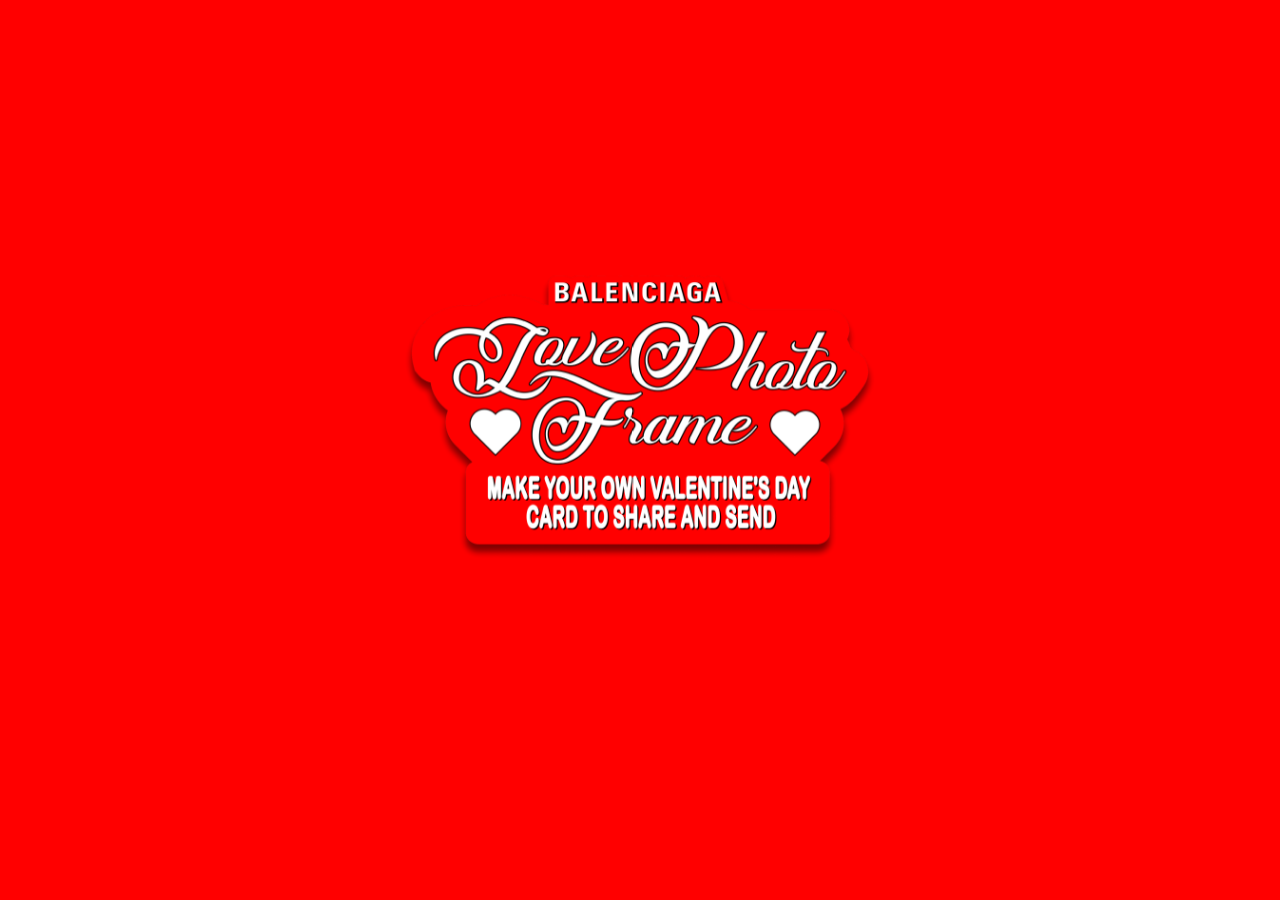
==== index.htm @ ee4648fb "new & more" ====
﻿<!DOCTYPE html><html><head><meta charset="utf-8"><meta http-equiv="x-ua-compatible" content="ie=edge"><meta name="viewport" content="width=device-width, initial-scale=1, shrink-to-fit=no"><meta name="generator" content="Gatsby 2.27.5"><style data-styled="" data-styled-version="5.2.1">@font-face{font-family:"Univers";font-display:"swap";font-weight:"400";src:url("static/fonts/Univers/Univers.woff2") format("woff2"), url("static/fonts/Univers/Univers.woff") format("woff");}/*!sc*/
@font-face{font-family:"UniversCondensed";font-display:"swap";font-weight:"400";src:url("static/fonts/UniversCondensed/UniversCondensed.woff2") format("woff2"), url("static/fonts/UniversCondensed/UniversCondensed.woff") format("woff");}/*!sc*/
@font-face{font-family:"UniversBold";font-display:"swap";font-weight:"400";src:url("static/fonts/UniversBold/UniversBold.woff2") format("woff2"), url("static/fonts/UniversBold/UniversBold.woff") format("woff");}/*!sc*/
@font-face{font-family:"UniversLTProRoman";font-display:"swap";font-weight:"400";src:url("static/fonts/UniversLTProRoman/UniversLTProRoman.woff2") format("woff2"), url("static/fonts/UniversLTProRoman/UniversLTProRoman.woff") format("woff");}/*!sc*/
*{box-sizing:border-box;}/*!sc*/
*:before,*:after{box-sizing:border-box;}/*!sc*/
html{font-size:62.5%;}/*!sc*/
body{padding:0;margin:0;-moz-osx-font-smoothing:grayscale;-webkit-font-smoothing:antialiased;}/*!sc*/
p{margin:0;padding:0;}/*!sc*/
a{-webkit-text-decoration:none;text-decoration:none;cursor:pointer;}/*!sc*/
a:hover{-webkit-text-decoration:none;text-decoration:none;}/*!sc*/
img{max-width:100%;height:auto;vertical-align:middle;}/*!sc*/
button{padding:0;border:0;}/*!sc*/
input:focus:not([keyboard-focus]),select:focus:not([keyboard-focus]),textarea:focus:not([keyboard-focus]),button:focus:not([keyboard-focus]){outline-width:0;}/*!sc*/
input::-ms-clear{display:none;}/*!sc*/
data-styled.g1[id="sc-global-kGVJBr1"]{content:"sc-global-kGVJBr1,"}/*!sc*/
.fjFDlm{font-size:1.5rem;background-color:#FFF;color:#000;padding:10px 15px;cursor:pointer;}/*!sc*/
data-styled.g12[id="styled__ActionButton-i25xzx-0"]{content:"fjFDlm,"}/*!sc*/
.fCMjf{width:100%;height:100%;position:absolute;top:0;background-color:red;background-image:url(static/images/mainBackground/background.png);background-repeat:repeat;left:0;z-index:0;background-size:50%;}/*!sc*/
@media (min-width:768px){.fCMjf{background-size:350px;}}/*!sc*/
data-styled.g16[id="styled__BackgroundWrapper-sc-1a6vqpx-0"]{content:"fCMjf,"}/*!sc*/
.bRVaAw{width:100%;height:100%;position:absolute;top:0;background-repeat:repeat;background-size:50%;background-position:50% 0;left:0;z-index:0;-webkit-animation:cOvzKX 8s linear infinite;animation:cOvzKX 8s linear infinite;}/*!sc*/
@media (min-width:768px){.bRVaAw{-webkit-animation:cMVqYJ 8s linear infinite;animation:cMVqYJ 8s linear infinite;background-size:350px;}}/*!sc*/
data-styled.g17[id="styled__GifWrapper-sc-1a6vqpx-1"]{content:"bRVaAw,"}/*!sc*/
.gYrjla{background-image:url(static/images/mainBackground/bow.gif);-webkit-animation:none;animation:none;}/*!sc*/
data-styled.g18[id="styled__GifWrapper1-sc-1a6vqpx-2"]{content:"gYrjla,"}/*!sc*/
.WfqPA{background-image:url(static/images/mainBackground/sparkles.gif);}/*!sc*/
data-styled.g19[id="styled__GifWrapper2-sc-1a6vqpx-3"]{content:"WfqPA,"}/*!sc*/
.TAtXK{background-image:url(static/images/mainBackground/hearts.gif);}/*!sc*/
data-styled.g20[id="styled__GifWrapper3-sc-1a6vqpx-4"]{content:"TAtXK,"}/*!sc*/
.ekBmhs{display:inline-block;vertical-align:middle;}/*!sc*/
data-styled.g21[id="Checkbox__CheckboxContainer-sc-1llawff-0"]{content:"ekBmhs,"}/*!sc*/
.eUBAtQ{fill:none;stroke:white;stroke-width:2px;}/*!sc*/
data-styled.g22[id="Checkbox__CheckIcon-sc-1llawff-1"]{content:"eUBAtQ,"}/*!sc*/
.dSDftf{border:0;-webkit-clip:rect(0 0 0 0);clip:rect(0 0 0 0);-webkit-clip-path:inset(50%);clip-path:inset(50%);height:1px;margin:-1px;overflow:hidden;padding:0;position:absolute;white-space:nowrap;width:1px;}/*!sc*/
data-styled.g23[id="Checkbox__HiddenCheckbox-sc-1llawff-2"]{content:"dSDftf,"}/*!sc*/
.irioLC{display:inline-block;width:24px;height:24px;background-color:white;border-width:1px;border-style:solid;border-color:white;-webkit-transition:all 150ms;transition:all 150ms;}/*!sc*/
.irioLC .Checkbox__CheckIcon-sc-1llawff-1{visibility:hidden;stroke:black;}/*!sc*/
data-styled.g24[id="Checkbox__StyledCheckbox-sc-1llawff-3"]{content:"irioLC,"}/*!sc*/
.bDHdDc{display:-webkit-box;display:-webkit-flex;display:-ms-flexbox;display:flex;-webkit-flex-direction:column;-ms-flex-direction:column;flex-direction:column;-webkit-align-items:center;-webkit-box-align:center;-ms-flex-align:center;align-items:center;-webkit-box-pack:center;-webkit-justify-content:center;-ms-flex-pack:center;justify-content:center;background-color:#FFF;width:100vw;height:100vh;height:calc(var(--vh,1vh) * 100);position:relative;}/*!sc*/
data-styled.g25[id="styled__HomeTemplate-sc-1cqcc1v-0"]{content:"bDHdDc,"}/*!sc*/
.ixeius{opacity:0;z-index:3;width:95%;-webkit-transform:translateY(40px);-ms-transform:translateY(40px);transform:translateY(40px);max-width:400px;margin-bottom:15px;}/*!sc*/
@media (min-width:768px){.ixeius{max-width:500px;margin-bottom:20px;}}/*!sc*/
data-styled.g27[id="styled__PopupImg-sc-1cqcc1v-2"]{content:"ixeius,"}/*!sc*/
.fFWXBq{position:relative;box-shadow:0 0 8px rgba(0,0,0,0.5);border-radius:6px;font-family:"UniversBold",sans-serif;font-weight:400;font-style:normal;font-size:18px;padding:14px 23px;width:200px;margin:0 auto;}/*!sc*/
data-styled.g28[id="styled__StartButton-sc-1cqcc1v-3"]{content:"fFWXBq,"}/*!sc*/
.jDCoSO{position:absolute;width:100%;bottom:30px;left:50%;-webkit-transform:translateX(-50%);-ms-transform:translateX(-50%);transform:translateX(-50%);padding:0 20px;display:-webkit-box;display:-webkit-flex;display:-ms-flexbox;display:flex;-webkit-align-items:center;-webkit-box-align:center;-ms-flex-align:center;align-items:center;-webkit-box-pack:center;-webkit-justify-content:center;-ms-flex-pack:center;justify-content:center;cursor:pointer;}/*!sc*/
.jDCoSO p{margin-left:10px;color:white;font-family:"UniversLTProRoman",sans-serif;font-weight:400;font-style:normal;font-size:13px;line-height:16px;text-shadow:0 0 4px rgba(0,0,0,0.5);}/*!sc*/
.jDCoSO p a{color:inherit;-webkit-text-decoration:underline;text-decoration:underline;}/*!sc*/
data-styled.g29[id="styled__Disclaimer-sc-1cqcc1v-4"]{content:"jDCoSO,"}/*!sc*/
.cvEIqL{position:absolute;left:0;bottom:0;height:100px;width:100%;background:linear-gradient(180deg,transparent 0%,rgba(0,0,0,0.5) 100%);}/*!sc*/
data-styled.g30[id="styled__BottomGradient-sc-1cqcc1v-5"]{content:"cvEIqL,"}/*!sc*/
.beRrUT{z-index:2;position:absolute;top:0;left:0;width:100%;height:100%;background-color:red;pointer-events:none;-webkit-transform-origin:center bottom;-ms-transform-origin:center bottom;transform-origin:center bottom;}/*!sc*/
data-styled.g31[id="styled__Overlay-sc-1cqcc1v-6"]{content:"beRrUT,"}/*!sc*/
.uzgIe{position:absolute;top:0;left:0;height:100%;width:100%;background-color:white;opacity:0;z-index:200;pointer-events:none;}/*!sc*/
data-styled.g68[id="styled__Flash-sc-1e3jqid-0"]{content:"uzgIe,"}/*!sc*/
.itmqwj{position:absolute;top:0;left:0;height:100%;width:100%;background-color:white;pointer-events:none;z-index:200;-webkit-transform:scaleX(0);-ms-transform:scaleX(0);transform:scaleX(0);-webkit-transform-origin:right center;-ms-transform-origin:right center;transform-origin:right center;}/*!sc*/
data-styled.g69[id="styled__PageTransition-sc-1e3jqid-1"]{content:"itmqwj,"}/*!sc*/
@-webkit-keyframes cOvzKX{from{background-position-y:0;}to{background-position-y:-50vw;}}/*!sc*/
@keyframes cOvzKX{from{background-position-y:0;}to{background-position-y:-50vw;}}/*!sc*/
data-styled.g70[id="sc-keyframes-cOvzKX"]{content:"cOvzKX,"}/*!sc*/
@-webkit-keyframes cMVqYJ{from{background-position-y:0;}to{background-position-y:-350px;}}/*!sc*/
@keyframes cMVqYJ{from{background-position-y:0;}to{background-position-y:-350px;}}/*!sc*/
data-styled.g71[id="sc-keyframes-cMVqYJ"]{content:"cMVqYJ,"}/*!sc*/
</style><link rel="icon" href="favicon-32x32.png?v=99e7119dbb4929359d0878a617bb1190" type="image/png"><link rel="manifest" href="manifest.webmanifest" crossorigin="use-credentials"><meta name="theme-color" content="#0F2127"><link rel="apple-touch-icon" sizes="48x48" href="icons/icon-48x48.png?v=99e7119dbb4929359d0878a617bb1190"><link rel="apple-touch-icon" sizes="72x72" href="icons/icon-72x72.png?v=99e7119dbb4929359d0878a617bb1190"><link rel="apple-touch-icon" sizes="96x96" href="icons/icon-96x96.png?v=99e7119dbb4929359d0878a617bb1190"><link rel="apple-touch-icon" sizes="144x144" href="icons/icon-144x144.png?v=99e7119dbb4929359d0878a617bb1190"><link rel="apple-touch-icon" sizes="192x192" href="icons/icon-192x192.png?v=99e7119dbb4929359d0878a617bb1190"><link rel="apple-touch-icon" sizes="256x256" href="icons/icon-256x256.png?v=99e7119dbb4929359d0878a617bb1190"><link rel="apple-touch-icon" sizes="384x384" href="icons/icon-384x384.png?v=99e7119dbb4929359d0878a617bb1190"><link rel="apple-touch-icon" sizes="512x512" href="icons/icon-512x512.png?v=99e7119dbb4929359d0878a617bb1190"><link rel="sitemap" type="application/xml" href="sitemap.xml"><title data-react-helmet="true">Make your own Balenciaga Valentine</title><meta data-react-helmet="true" http-equiv="X-UA-Compatible" content="IE=edge"><meta data-react-helmet="true" name="viewport" content="initial-scale=1.0, width=device-width"><meta data-react-helmet="true" name="mobile-web-app-capable" content="yes"><meta data-react-helmet="true" name="apple-mobile-web-app-capable" content="yes"><meta data-react-helmet="true" name="apple-mobile-web-app-status-bar-style" content="default"><meta data-react-helmet="true" property="og:title" content="Make your own Balenciaga Valentine"><meta data-react-helmet="true" name="description" content=""><meta data-react-helmet="true" property="og:description" content=""><meta data-react-helmet="true" property="og:type" content="website"><meta data-react-helmet="true" property="og:url" content=""><meta data-react-helmet="true" name="twitter:title" content="Make your own Balenciaga Valentine"><meta data-react-helmet="true" name="twitter:description" content=""><meta data-react-helmet="true" name="twitter:card" content="summary_large_image"><script>(function(w,d,s,l,i){w[l]=w[l]||[];w[l].push({'gtm.start': new Date().getTime(),event:'gtm.js'});var f=d.getElementsByTagName(s)[0], j=d.createElement(s),dl=l!='dataLayer'?'&l='+l:'';j.async=true;j.src= 'https://www.googletagmanager.com/gtm.js?id='+i+dl+'';f.parentNode.insertBefore(j,f); })(window,document,'script','dataLayer', 'GTM-N643N6R');</script><link as="script" rel="preload" href="webpack-runtime-6fe4fdb91395f7937a83.js"><link as="script" rel="preload" href="framework-61416065c0fba8268899.js"><link as="script" rel="preload" href="dc6a8720040df98778fe970bf6c000a41750d3ae-c08279a37b46f21df278.js"><link as="script" rel="preload" href="app-a0da0772267a38abac2a.js"><link as="script" rel="preload" href="a1b77c74-5f22284784b37bb671d6.js"><link as="script" rel="preload" href="commons-451f110edd7cfeb7687f.js"><link as="script" rel="preload" href="component---src-containers-root-index-tsx-fb5fe07290340158cf82.js"><link as="fetch" rel="preload" href="page-data/index/page-data.json" crossorigin="anonymous"><link as="fetch" rel="preload" href="page-data/sq/d/2126995224.json" crossorigin="anonymous"><link as="fetch" rel="preload" href="page-data/app-data.json" crossorigin="anonymous">
  <script>(window.BOOMR_mq=window.BOOMR_mq||[]).push(["addVar",{"rua.upush":"false","rua.cpush":"false","rua.upre":"false","rua.cpre":"false","rua.uprl":"false","rua.cprl":"false","rua.cprf":"false","rua.trans":"","rua.cook":"false","rua.ims":"false","rua.ufprl":"false","rua.cfprl":"false","rua.isuxp":"","rua.texp":""}]);</script>
                          <script>!function(a){var e="https://s.go-mpulse.net/boomerang/",t="addEventListener";if("False"=="True")a.BOOMR_config=a.BOOMR_config||{},a.BOOMR_config.PageParams=a.BOOMR_config.PageParams||{},a.BOOMR_config.PageParams.pci=!0,e="https://s2.go-mpulse.net/boomerang/";if(window.BOOMR_API_key="V9G6T-2UHHX-KQV6A-BXPD6-4AWCM",function(){function n(e){a.BOOMR_onload=e&&e.timeStamp||(new Date).getTime()}if(!a.BOOMR||!a.BOOMR.version&&!a.BOOMR.snippetExecuted){a.BOOMR=a.BOOMR||{},a.BOOMR.snippetExecuted=!0;var i,_,o,r=document.createElement("iframe");if(a[t])a[t]("load",n,!1);else if(a.attachEvent)a.attachEvent("onload",n);r.src="javascript:void(0)",r.title="",r.role="presentation",(r.frameElement||r).style.cssText="width:0;height:0;border:0;display:none;",o=document.getElementsByTagName("script")[0],o.parentNode.insertBefore(r,o);try{_=r.contentWindow.document}catch(O){i=document.domain,r.src="javascript:var d=document.open();d.domain='"+i+"';void(0);",_=r.contentWindow.document}_.open()._l=function(){var a=this.createElement("script");if(i)this.domain=i;a.id="boomr-if-as",a.src=e+"V9G6T-2UHHX-KQV6A-BXPD6-4AWCM",BOOMR_lstart=(new Date).getTime(),this.body.appendChild(a)},_.write("<bo"+'dy onload="document._l();">'),_.close()}}(),"".length>0)if(a&&"performance"in a&&a.performance&&"function"==typeof a.performance.setResourceTimingBufferSize)a.performance.setResourceTimingBufferSize();!function(){if(BOOMR=a.BOOMR||{},BOOMR.plugins=BOOMR.plugins||{},!BOOMR.plugins.AK){var e=""=="true"?1:0,t="",n="fgggm5qccz7vuyd67deq-f-5d510f049-clientnsv4-s.akamaihd.net",i={"ak.v":"31","ak.cp":"1143486","ak.ai":parseInt("681011",10),"ak.ol":"0","ak.cr":96,"ak.ipv":4,"ak.proto":"http/1.1","ak.rid":"183ca273","ak.r":40770,"ak.a2":e,"ak.m":"dsca","ak.n":"essl","ak.bpcip":"41.140.102.0","ak.cport":10783,"ak.gh":"2.22.127.86","ak.quicv":"","ak.tlsv":"tls1.2","ak.0rtt":"","ak.csrc":"-","ak.acc":"bbr","ak.t":"1618933961","ak.ak":"hOBiQwZUYzCg5VSAfCLimQ==grEhmqiECFINGZqgTgmRDchs/xPFlIQbr42qFVAAAEHJfdlKyUzNUEwvFgFVHdSUTEbnz4VDrADSmarIOzXKz2ATAvgJn5flUNi/B0qU7QVm9qyJ/o6LwrbQs1HNbytwd+Zyud8ojXN8YRIsYWuRHHqUJJhPVPGvMNi3PNVjTpBE+ZduuNkgamewMNuouvNbei+TdRdr726K/bQvs/+7NPQJ9J7K2K/zZel+9yTsNZcLY+rBXDmKNpXonALaSVng2CxJQBcIXfzvTBVC+HcZQxY50qcSCBQtgb4QXPB1gz/dOstntuGs4zysmfpD+qP8UeW2XMMUZMETWZ1mclsGsgEdjTtxhp3G+j5mw4oz3RWJKhE+Ck1fE07KFVm4fQvt2aXMYYeLaex2/9mCLjwpYCAuolfu0LcNSNw70eif1Bc=","ak.pv":"4","ak.dpoabenc":""};if(""!==t)i["ak.ruds"]=t;var _={i:!1,av:function(e){var t="http.initiator";if(e&&(!e[t]||"spa_hard"===e[t]))i["ak.feo"]=void 0!==a.aFeoApplied?1:0,BOOMR.addVar(i)},rv:function(){var a=["ak.bpcip","ak.cport","ak.cr","ak.csrc","ak.gh","ak.ipv","ak.m","ak.n","ak.ol","ak.proto","ak.quicv","ak.tlsv","ak.0rtt","ak.r","ak.acc","ak.t"];BOOMR.removeVar(a)}};BOOMR.plugins.AK={akVars:i,akDNSPreFetchDomain:n,init:function(){if(!_.i){var a=BOOMR.subscribe;a("before_beacon",_.av,null,null),a("onbeacon",_.rv,null,null),_.i=!0}return this},is_complete:function(){return!0}}}}()}(window);</script></head><body><noscript><iframe src="ns.html?id=GTM-N643N6R" height="0" width="0" style="display: none; visibility: hidden" aria-hidden="true"></iframe></noscript><div id="___gatsby"><div style="outline:none" tabindex="-1" id="gatsby-focus-wrapper"><div class=""><main><div class="styled__HomeTemplate-sc-1cqcc1v-0 bDHdDc"><div class="styled__BackgroundWrapper-sc-1a6vqpx-0 fCMjf"></div><div class="styled__GifWrapper-sc-1a6vqpx-1 styled__GifWrapper1-sc-1a6vqpx-2 bRVaAw gYrjla"></div><div class="styled__GifWrapper-sc-1a6vqpx-1 styled__GifWrapper2-sc-1a6vqpx-3 bRVaAw WfqPA"></div><div class="styled__GifWrapper-sc-1a6vqpx-1 styled__GifWrapper3-sc-1a6vqpx-4 bRVaAw TAtXK"></div><img src="static/images/popupTitle.png" class="styled__PopupImg-sc-1cqcc1v-2 ixeius"><button class="styled__ActionButton-i25xzx-0 fjFDlm styled__StartButton-sc-1cqcc1v-3 fFWXBq">LET&#x27;S GET STARTED</button><div class="styled__BottomGradient-sc-1cqcc1v-5 cvEIqL"></div><label class="styled__Disclaimer-sc-1cqcc1v-4 jDCoSO"><div class="Checkbox__CheckboxContainer-sc-1llawff-0 ekBmhs"><input type="checkbox" class="Checkbox__HiddenCheckbox-sc-1llawff-2 dSDftf"><div class="Checkbox__StyledCheckbox-sc-1llawff-3 irioLC"><svg viewbox="0 0 24 24" class="Checkbox__CheckIcon-sc-1llawff-1 eUBAtQ"><polyline points="20 6 9 17 4 12"></polyline></svg></div></div><p>I agree that Balenciaga collects and uses my personal information.<!-- --> <a class="styled__LinkGatsby-sc-1336hme-1 dRXAyX" href="disclaimer.html">More information</a></p></label><div class="styled__Overlay-sc-1cqcc1v-6 beRrUT"></div></div><div class="styled__PageTransition-sc-1e3jqid-1 itmqwj"></div><div class="styled__Flash-sc-1e3jqid-0 uzgIe flash"></div></main></div></div><div id="gatsby-announcer" style="position:absolute;top:0;width:1px;height:1px;padding:0;overflow:hidden;clip:rect(0, 0, 0, 0);white-space:nowrap;border:0" aria-live="assertive" aria-atomic="true"></div></div><script id="gatsby-script-loader">/*<![CDATA[*/window.pagePath="/";/*]]>*/</script><script id="gatsby-chunk-mapping">/*<![CDATA[*/window.___chunkMapping={"polyfill":["/polyfill-34c63b885a6198dda831.js"],"app":["/app-a0da0772267a38abac2a.js"],"component---src-containers-debug-index-tsx":["/component---src-containers-debug-index-tsx-a4a31f08cf058c1b608e.js"],"component---src-containers-disclaimer-index-tsx":["/component---src-containers-disclaimer-index-tsx-793be2dc0aa3c1bedbaa.js"],"component---src-containers-picture-index-tsx":["/component---src-containers-picture-index-tsx-413a4e6da10c90ea9db5.js"],"component---src-containers-root-index-tsx":["/component---src-containers-root-index-tsx-fb5fe07290340158cf82.js"]};/*]]>*/</script><script src="polyfill-34c63b885a6198dda831.js" nomodule=""></script><script src="component---src-containers-root-index-tsx-fb5fe07290340158cf82.js" async=""></script><script src="commons-451f110edd7cfeb7687f.js" async=""></script><script src="a1b77c74-5f22284784b37bb671d6.js" async=""></script><script src="app-a0da0772267a38abac2a.js" async=""></script><script src="dc6a8720040df98778fe970bf6c000a41750d3ae-c08279a37b46f21df278.js" async=""></script><script src="framework-61416065c0fba8268899.js" async=""></script><script src="webpack-runtime-6fe4fdb91395f7937a83.js" async=""></script></body></html>
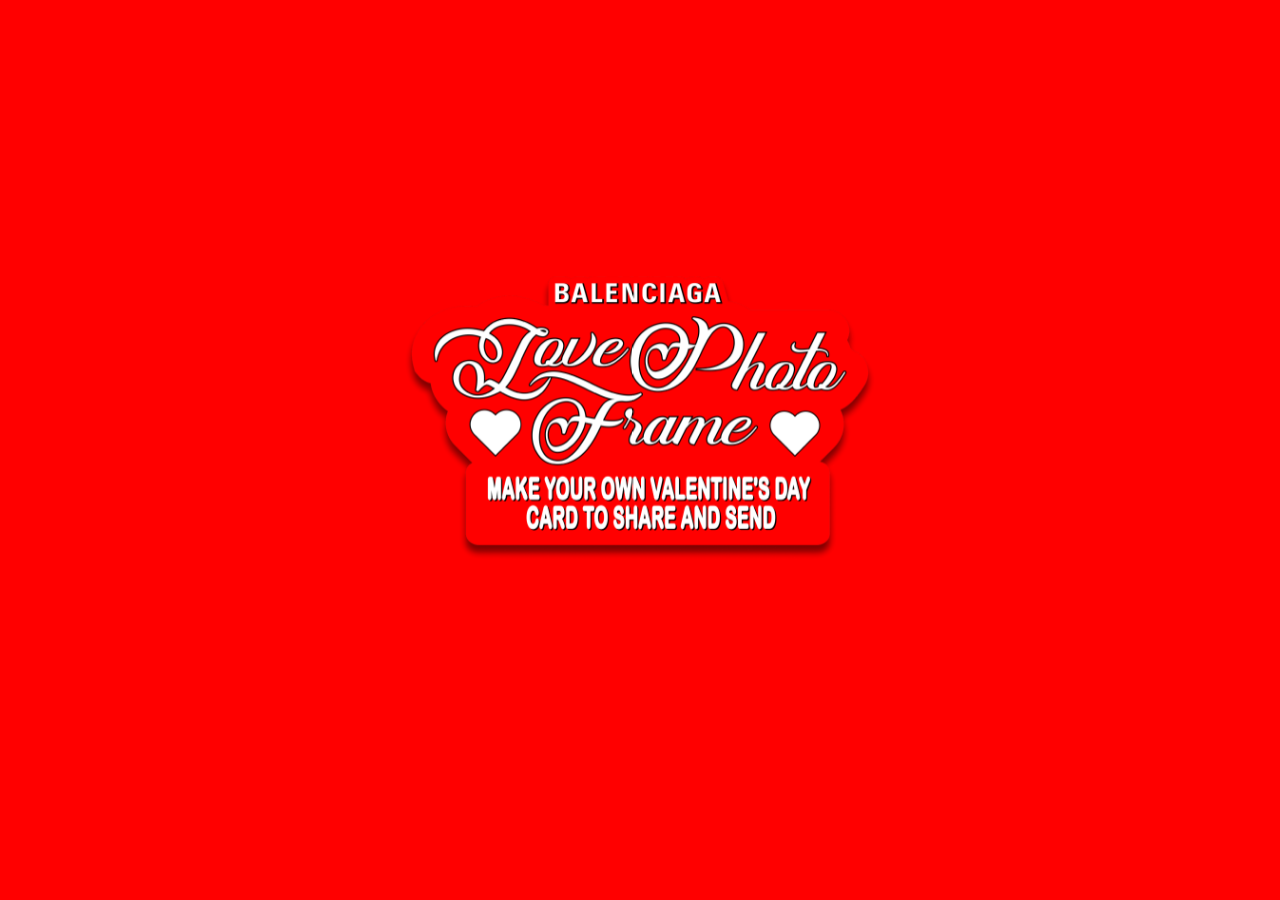
==== commit 2f8418f9: "indexes" ====
--- a/index.htm
+++ b/index.htm
@@ -1,67 +1,630 @@
-﻿<!DOCTYPE html><html><head><meta charset="utf-8"><meta http-equiv="x-ua-compatible" content="ie=edge"><meta name="viewport" content="width=device-width, initial-scale=1, shrink-to-fit=no"><meta name="generator" content="Gatsby 2.27.5"><style data-styled="" data-styled-version="5.2.1">@font-face{font-family:"Univers";font-display:"swap";font-weight:"400";src:url("static/fonts/Univers/Univers.woff2") format("woff2"), url("static/fonts/Univers/Univers.woff") format("woff");}/*!sc*/
-@font-face{font-family:"UniversCondensed";font-display:"swap";font-weight:"400";src:url("static/fonts/UniversCondensed/UniversCondensed.woff2") format("woff2"), url("static/fonts/UniversCondensed/UniversCondensed.woff") format("woff");}/*!sc*/
-@font-face{font-family:"UniversBold";font-display:"swap";font-weight:"400";src:url("static/fonts/UniversBold/UniversBold.woff2") format("woff2"), url("static/fonts/UniversBold/UniversBold.woff") format("woff");}/*!sc*/
-@font-face{font-family:"UniversLTProRoman";font-display:"swap";font-weight:"400";src:url("static/fonts/UniversLTProRoman/UniversLTProRoman.woff2") format("woff2"), url("static/fonts/UniversLTProRoman/UniversLTProRoman.woff") format("woff");}/*!sc*/
-*{box-sizing:border-box;}/*!sc*/
-*:before,*:after{box-sizing:border-box;}/*!sc*/
-html{font-size:62.5%;}/*!sc*/
-body{padding:0;margin:0;-moz-osx-font-smoothing:grayscale;-webkit-font-smoothing:antialiased;}/*!sc*/
-p{margin:0;padding:0;}/*!sc*/
-a{-webkit-text-decoration:none;text-decoration:none;cursor:pointer;}/*!sc*/
-a:hover{-webkit-text-decoration:none;text-decoration:none;}/*!sc*/
-img{max-width:100%;height:auto;vertical-align:middle;}/*!sc*/
-button{padding:0;border:0;}/*!sc*/
-input:focus:not([keyboard-focus]),select:focus:not([keyboard-focus]),textarea:focus:not([keyboard-focus]),button:focus:not([keyboard-focus]){outline-width:0;}/*!sc*/
-input::-ms-clear{display:none;}/*!sc*/
-data-styled.g1[id="sc-global-kGVJBr1"]{content:"sc-global-kGVJBr1,"}/*!sc*/
-.fjFDlm{font-size:1.5rem;background-color:#FFF;color:#000;padding:10px 15px;cursor:pointer;}/*!sc*/
-data-styled.g12[id="styled__ActionButton-i25xzx-0"]{content:"fjFDlm,"}/*!sc*/
-.fCMjf{width:100%;height:100%;position:absolute;top:0;background-color:red;background-image:url(static/images/mainBackground/background.png);background-repeat:repeat;left:0;z-index:0;background-size:50%;}/*!sc*/
-@media (min-width:768px){.fCMjf{background-size:350px;}}/*!sc*/
-data-styled.g16[id="styled__BackgroundWrapper-sc-1a6vqpx-0"]{content:"fCMjf,"}/*!sc*/
-.bRVaAw{width:100%;height:100%;position:absolute;top:0;background-repeat:repeat;background-size:50%;background-position:50% 0;left:0;z-index:0;-webkit-animation:cOvzKX 8s linear infinite;animation:cOvzKX 8s linear infinite;}/*!sc*/
-@media (min-width:768px){.bRVaAw{-webkit-animation:cMVqYJ 8s linear infinite;animation:cMVqYJ 8s linear infinite;background-size:350px;}}/*!sc*/
-data-styled.g17[id="styled__GifWrapper-sc-1a6vqpx-1"]{content:"bRVaAw,"}/*!sc*/
-.gYrjla{background-image:url(static/images/mainBackground/bow.gif);-webkit-animation:none;animation:none;}/*!sc*/
-data-styled.g18[id="styled__GifWrapper1-sc-1a6vqpx-2"]{content:"gYrjla,"}/*!sc*/
-.WfqPA{background-image:url(static/images/mainBackground/sparkles.gif);}/*!sc*/
-data-styled.g19[id="styled__GifWrapper2-sc-1a6vqpx-3"]{content:"WfqPA,"}/*!sc*/
-.TAtXK{background-image:url(static/images/mainBackground/hearts.gif);}/*!sc*/
-data-styled.g20[id="styled__GifWrapper3-sc-1a6vqpx-4"]{content:"TAtXK,"}/*!sc*/
-.ekBmhs{display:inline-block;vertical-align:middle;}/*!sc*/
-data-styled.g21[id="Checkbox__CheckboxContainer-sc-1llawff-0"]{content:"ekBmhs,"}/*!sc*/
-.eUBAtQ{fill:none;stroke:white;stroke-width:2px;}/*!sc*/
-data-styled.g22[id="Checkbox__CheckIcon-sc-1llawff-1"]{content:"eUBAtQ,"}/*!sc*/
-.dSDftf{border:0;-webkit-clip:rect(0 0 0 0);clip:rect(0 0 0 0);-webkit-clip-path:inset(50%);clip-path:inset(50%);height:1px;margin:-1px;overflow:hidden;padding:0;position:absolute;white-space:nowrap;width:1px;}/*!sc*/
-data-styled.g23[id="Checkbox__HiddenCheckbox-sc-1llawff-2"]{content:"dSDftf,"}/*!sc*/
-.irioLC{display:inline-block;width:24px;height:24px;background-color:white;border-width:1px;border-style:solid;border-color:white;-webkit-transition:all 150ms;transition:all 150ms;}/*!sc*/
-.irioLC .Checkbox__CheckIcon-sc-1llawff-1{visibility:hidden;stroke:black;}/*!sc*/
-data-styled.g24[id="Checkbox__StyledCheckbox-sc-1llawff-3"]{content:"irioLC,"}/*!sc*/
-.bDHdDc{display:-webkit-box;display:-webkit-flex;display:-ms-flexbox;display:flex;-webkit-flex-direction:column;-ms-flex-direction:column;flex-direction:column;-webkit-align-items:center;-webkit-box-align:center;-ms-flex-align:center;align-items:center;-webkit-box-pack:center;-webkit-justify-content:center;-ms-flex-pack:center;justify-content:center;background-color:#FFF;width:100vw;height:100vh;height:calc(var(--vh,1vh) * 100);position:relative;}/*!sc*/
-data-styled.g25[id="styled__HomeTemplate-sc-1cqcc1v-0"]{content:"bDHdDc,"}/*!sc*/
-.ixeius{opacity:0;z-index:3;width:95%;-webkit-transform:translateY(40px);-ms-transform:translateY(40px);transform:translateY(40px);max-width:400px;margin-bottom:15px;}/*!sc*/
-@media (min-width:768px){.ixeius{max-width:500px;margin-bottom:20px;}}/*!sc*/
-data-styled.g27[id="styled__PopupImg-sc-1cqcc1v-2"]{content:"ixeius,"}/*!sc*/
-.fFWXBq{position:relative;box-shadow:0 0 8px rgba(0,0,0,0.5);border-radius:6px;font-family:"UniversBold",sans-serif;font-weight:400;font-style:normal;font-size:18px;padding:14px 23px;width:200px;margin:0 auto;}/*!sc*/
-data-styled.g28[id="styled__StartButton-sc-1cqcc1v-3"]{content:"fFWXBq,"}/*!sc*/
-.jDCoSO{position:absolute;width:100%;bottom:30px;left:50%;-webkit-transform:translateX(-50%);-ms-transform:translateX(-50%);transform:translateX(-50%);padding:0 20px;display:-webkit-box;display:-webkit-flex;display:-ms-flexbox;display:flex;-webkit-align-items:center;-webkit-box-align:center;-ms-flex-align:center;align-items:center;-webkit-box-pack:center;-webkit-justify-content:center;-ms-flex-pack:center;justify-content:center;cursor:pointer;}/*!sc*/
-.jDCoSO p{margin-left:10px;color:white;font-family:"UniversLTProRoman",sans-serif;font-weight:400;font-style:normal;font-size:13px;line-height:16px;text-shadow:0 0 4px rgba(0,0,0,0.5);}/*!sc*/
-.jDCoSO p a{color:inherit;-webkit-text-decoration:underline;text-decoration:underline;}/*!sc*/
-data-styled.g29[id="styled__Disclaimer-sc-1cqcc1v-4"]{content:"jDCoSO,"}/*!sc*/
-.cvEIqL{position:absolute;left:0;bottom:0;height:100px;width:100%;background:linear-gradient(180deg,transparent 0%,rgba(0,0,0,0.5) 100%);}/*!sc*/
-data-styled.g30[id="styled__BottomGradient-sc-1cqcc1v-5"]{content:"cvEIqL,"}/*!sc*/
-.beRrUT{z-index:2;position:absolute;top:0;left:0;width:100%;height:100%;background-color:red;pointer-events:none;-webkit-transform-origin:center bottom;-ms-transform-origin:center bottom;transform-origin:center bottom;}/*!sc*/
-data-styled.g31[id="styled__Overlay-sc-1cqcc1v-6"]{content:"beRrUT,"}/*!sc*/
-.uzgIe{position:absolute;top:0;left:0;height:100%;width:100%;background-color:white;opacity:0;z-index:200;pointer-events:none;}/*!sc*/
-data-styled.g68[id="styled__Flash-sc-1e3jqid-0"]{content:"uzgIe,"}/*!sc*/
-.itmqwj{position:absolute;top:0;left:0;height:100%;width:100%;background-color:white;pointer-events:none;z-index:200;-webkit-transform:scaleX(0);-ms-transform:scaleX(0);transform:scaleX(0);-webkit-transform-origin:right center;-ms-transform-origin:right center;transform-origin:right center;}/*!sc*/
-data-styled.g69[id="styled__PageTransition-sc-1e3jqid-1"]{content:"itmqwj,"}/*!sc*/
-@-webkit-keyframes cOvzKX{from{background-position-y:0;}to{background-position-y:-50vw;}}/*!sc*/
-@keyframes cOvzKX{from{background-position-y:0;}to{background-position-y:-50vw;}}/*!sc*/
-data-styled.g70[id="sc-keyframes-cOvzKX"]{content:"cOvzKX,"}/*!sc*/
-@-webkit-keyframes cMVqYJ{from{background-position-y:0;}to{background-position-y:-350px;}}/*!sc*/
-@keyframes cMVqYJ{from{background-position-y:0;}to{background-position-y:-350px;}}/*!sc*/
-data-styled.g71[id="sc-keyframes-cMVqYJ"]{content:"cMVqYJ,"}/*!sc*/
-</style><link rel="icon" href="favicon-32x32.png?v=99e7119dbb4929359d0878a617bb1190" type="image/png"><link rel="manifest" href="manifest.webmanifest" crossorigin="use-credentials"><meta name="theme-color" content="#0F2127"><link rel="apple-touch-icon" sizes="48x48" href="icons/icon-48x48.png?v=99e7119dbb4929359d0878a617bb1190"><link rel="apple-touch-icon" sizes="72x72" href="icons/icon-72x72.png?v=99e7119dbb4929359d0878a617bb1190"><link rel="apple-touch-icon" sizes="96x96" href="icons/icon-96x96.png?v=99e7119dbb4929359d0878a617bb1190"><link rel="apple-touch-icon" sizes="144x144" href="icons/icon-144x144.png?v=99e7119dbb4929359d0878a617bb1190"><link rel="apple-touch-icon" sizes="192x192" href="icons/icon-192x192.png?v=99e7119dbb4929359d0878a617bb1190"><link rel="apple-touch-icon" sizes="256x256" href="icons/icon-256x256.png?v=99e7119dbb4929359d0878a617bb1190"><link rel="apple-touch-icon" sizes="384x384" href="icons/icon-384x384.png?v=99e7119dbb4929359d0878a617bb1190"><link rel="apple-touch-icon" sizes="512x512" href="icons/icon-512x512.png?v=99e7119dbb4929359d0878a617bb1190"><link rel="sitemap" type="application/xml" href="sitemap.xml"><title data-react-helmet="true">Make your own Balenciaga Valentine</title><meta data-react-helmet="true" http-equiv="X-UA-Compatible" content="IE=edge"><meta data-react-helmet="true" name="viewport" content="initial-scale=1.0, width=device-width"><meta data-react-helmet="true" name="mobile-web-app-capable" content="yes"><meta data-react-helmet="true" name="apple-mobile-web-app-capable" content="yes"><meta data-react-helmet="true" name="apple-mobile-web-app-status-bar-style" content="default"><meta data-react-helmet="true" property="og:title" content="Make your own Balenciaga Valentine"><meta data-react-helmet="true" name="description" content=""><meta data-react-helmet="true" property="og:description" content=""><meta data-react-helmet="true" property="og:type" content="website"><meta data-react-helmet="true" property="og:url" content=""><meta data-react-helmet="true" name="twitter:title" content="Make your own Balenciaga Valentine"><meta data-react-helmet="true" name="twitter:description" content=""><meta data-react-helmet="true" name="twitter:card" content="summary_large_image"><script>(function(w,d,s,l,i){w[l]=w[l]||[];w[l].push({'gtm.start': new Date().getTime(),event:'gtm.js'});var f=d.getElementsByTagName(s)[0], j=d.createElement(s),dl=l!='dataLayer'?'&l='+l:'';j.async=true;j.src= 'https://www.googletagmanager.com/gtm.js?id='+i+dl+'';f.parentNode.insertBefore(j,f); })(window,document,'script','dataLayer', 'GTM-N643N6R');</script><link as="script" rel="preload" href="webpack-runtime-6fe4fdb91395f7937a83.js"><link as="script" rel="preload" href="framework-61416065c0fba8268899.js"><link as="script" rel="preload" href="dc6a8720040df98778fe970bf6c000a41750d3ae-c08279a37b46f21df278.js"><link as="script" rel="preload" href="app-a0da0772267a38abac2a.js"><link as="script" rel="preload" href="a1b77c74-5f22284784b37bb671d6.js"><link as="script" rel="preload" href="commons-451f110edd7cfeb7687f.js"><link as="script" rel="preload" href="component---src-containers-root-index-tsx-fb5fe07290340158cf82.js"><link as="fetch" rel="preload" href="page-data/index/page-data.json" crossorigin="anonymous"><link as="fetch" rel="preload" href="page-data/sq/d/2126995224.json" crossorigin="anonymous"><link as="fetch" rel="preload" href="page-data/app-data.json" crossorigin="anonymous">
-  <script>(window.BOOMR_mq=window.BOOMR_mq||[]).push(["addVar",{"rua.upush":"false","rua.cpush":"false","rua.upre":"false","rua.cpre":"false","rua.uprl":"false","rua.cprl":"false","rua.cprf":"false","rua.trans":"","rua.cook":"false","rua.ims":"false","rua.ufprl":"false","rua.cfprl":"false","rua.isuxp":"","rua.texp":""}]);</script>
-                          <script>!function(a){var e="https://s.go-mpulse.net/boomerang/",t="addEventListener";if("False"=="True")a.BOOMR_config=a.BOOMR_config||{},a.BOOMR_config.PageParams=a.BOOMR_config.PageParams||{},a.BOOMR_config.PageParams.pci=!0,e="https://s2.go-mpulse.net/boomerang/";if(window.BOOMR_API_key="V9G6T-2UHHX-KQV6A-BXPD6-4AWCM",function(){function n(e){a.BOOMR_onload=e&&e.timeStamp||(new Date).getTime()}if(!a.BOOMR||!a.BOOMR.version&&!a.BOOMR.snippetExecuted){a.BOOMR=a.BOOMR||{},a.BOOMR.snippetExecuted=!0;var i,_,o,r=document.createElement("iframe");if(a[t])a[t]("load",n,!1);else if(a.attachEvent)a.attachEvent("onload",n);r.src="javascript:void(0)",r.title="",r.role="presentation",(r.frameElement||r).style.cssText="width:0;height:0;border:0;display:none;",o=document.getElementsByTagName("script")[0],o.parentNode.insertBefore(r,o);try{_=r.contentWindow.document}catch(O){i=document.domain,r.src="javascript:var d=document.open();d.domain='"+i+"';void(0);",_=r.contentWindow.document}_.open()._l=function(){var a=this.createElement("script");if(i)this.domain=i;a.id="boomr-if-as",a.src=e+"V9G6T-2UHHX-KQV6A-BXPD6-4AWCM",BOOMR_lstart=(new Date).getTime(),this.body.appendChild(a)},_.write("<bo"+'dy onload="document._l();">'),_.close()}}(),"".length>0)if(a&&"performance"in a&&a.performance&&"function"==typeof a.performance.setResourceTimingBufferSize)a.performance.setResourceTimingBufferSize();!function(){if(BOOMR=a.BOOMR||{},BOOMR.plugins=BOOMR.plugins||{},!BOOMR.plugins.AK){var e=""=="true"?1:0,t="",n="fgggm5qccz7vuyd67deq-f-5d510f049-clientnsv4-s.akamaihd.net",i={"ak.v":"31","ak.cp":"1143486","ak.ai":parseInt("681011",10),"ak.ol":"0","ak.cr":96,"ak.ipv":4,"ak.proto":"http/1.1","ak.rid":"183ca273","ak.r":40770,"ak.a2":e,"ak.m":"dsca","ak.n":"essl","ak.bpcip":"41.140.102.0","ak.cport":10783,"ak.gh":"2.22.127.86","ak.quicv":"","ak.tlsv":"tls1.2","ak.0rtt":"","ak.csrc":"-","ak.acc":"bbr","ak.t":"1618933961","ak.ak":"hOBiQwZUYzCg5VSAfCLimQ==grEhmqiECFINGZqgTgmRDchs/xPFlIQbr42qFVAAAEHJfdlKyUzNUEwvFgFVHdSUTEbnz4VDrADSmarIOzXKz2ATAvgJn5flUNi/B0qU7QVm9qyJ/o6LwrbQs1HNbytwd+Zyud8ojXN8YRIsYWuRHHqUJJhPVPGvMNi3PNVjTpBE+ZduuNkgamewMNuouvNbei+TdRdr726K/bQvs/+7NPQJ9J7K2K/zZel+9yTsNZcLY+rBXDmKNpXonALaSVng2CxJQBcIXfzvTBVC+HcZQxY50qcSCBQtgb4QXPB1gz/dOstntuGs4zysmfpD+qP8UeW2XMMUZMETWZ1mclsGsgEdjTtxhp3G+j5mw4oz3RWJKhE+Ck1fE07KFVm4fQvt2aXMYYeLaex2/9mCLjwpYCAuolfu0LcNSNw70eif1Bc=","ak.pv":"4","ak.dpoabenc":""};if(""!==t)i["ak.ruds"]=t;var _={i:!1,av:function(e){var t="http.initiator";if(e&&(!e[t]||"spa_hard"===e[t]))i["ak.feo"]=void 0!==a.aFeoApplied?1:0,BOOMR.addVar(i)},rv:function(){var a=["ak.bpcip","ak.cport","ak.cr","ak.csrc","ak.gh","ak.ipv","ak.m","ak.n","ak.ol","ak.proto","ak.quicv","ak.tlsv","ak.0rtt","ak.r","ak.acc","ak.t"];BOOMR.removeVar(a)}};BOOMR.plugins.AK={akVars:i,akDNSPreFetchDomain:n,init:function(){if(!_.i){var a=BOOMR.subscribe;a("before_beacon",_.av,null,null),a("onbeacon",_.rv,null,null),_.i=!0}return this},is_complete:function(){return!0}}}}()}(window);</script></head><body><noscript><iframe src="ns.html?id=GTM-N643N6R" height="0" width="0" style="display: none; visibility: hidden" aria-hidden="true"></iframe></noscript><div id="___gatsby"><div style="outline:none" tabindex="-1" id="gatsby-focus-wrapper"><div class=""><main><div class="styled__HomeTemplate-sc-1cqcc1v-0 bDHdDc"><div class="styled__BackgroundWrapper-sc-1a6vqpx-0 fCMjf"></div><div class="styled__GifWrapper-sc-1a6vqpx-1 styled__GifWrapper1-sc-1a6vqpx-2 bRVaAw gYrjla"></div><div class="styled__GifWrapper-sc-1a6vqpx-1 styled__GifWrapper2-sc-1a6vqpx-3 bRVaAw WfqPA"></div><div class="styled__GifWrapper-sc-1a6vqpx-1 styled__GifWrapper3-sc-1a6vqpx-4 bRVaAw TAtXK"></div><img src="static/images/popupTitle.png" class="styled__PopupImg-sc-1cqcc1v-2 ixeius"><button class="styled__ActionButton-i25xzx-0 fjFDlm styled__StartButton-sc-1cqcc1v-3 fFWXBq">LET&#x27;S GET STARTED</button><div class="styled__BottomGradient-sc-1cqcc1v-5 cvEIqL"></div><label class="styled__Disclaimer-sc-1cqcc1v-4 jDCoSO"><div class="Checkbox__CheckboxContainer-sc-1llawff-0 ekBmhs"><input type="checkbox" class="Checkbox__HiddenCheckbox-sc-1llawff-2 dSDftf"><div class="Checkbox__StyledCheckbox-sc-1llawff-3 irioLC"><svg viewbox="0 0 24 24" class="Checkbox__CheckIcon-sc-1llawff-1 eUBAtQ"><polyline points="20 6 9 17 4 12"></polyline></svg></div></div><p>I agree that Balenciaga collects and uses my personal information.<!-- --> <a class="styled__LinkGatsby-sc-1336hme-1 dRXAyX" href="disclaimer.html">More information</a></p></label><div class="styled__Overlay-sc-1cqcc1v-6 beRrUT"></div></div><div class="styled__PageTransition-sc-1e3jqid-1 itmqwj"></div><div class="styled__Flash-sc-1e3jqid-0 uzgIe flash"></div></main></div></div><div id="gatsby-announcer" style="position:absolute;top:0;width:1px;height:1px;padding:0;overflow:hidden;clip:rect(0, 0, 0, 0);white-space:nowrap;border:0" aria-live="assertive" aria-atomic="true"></div></div><script id="gatsby-script-loader">/*<![CDATA[*/window.pagePath="/";/*]]>*/</script><script id="gatsby-chunk-mapping">/*<![CDATA[*/window.___chunkMapping={"polyfill":["/polyfill-34c63b885a6198dda831.js"],"app":["/app-a0da0772267a38abac2a.js"],"component---src-containers-debug-index-tsx":["/component---src-containers-debug-index-tsx-a4a31f08cf058c1b608e.js"],"component---src-containers-disclaimer-index-tsx":["/component---src-containers-disclaimer-index-tsx-793be2dc0aa3c1bedbaa.js"],"component---src-containers-picture-index-tsx":["/component---src-containers-picture-index-tsx-413a4e6da10c90ea9db5.js"],"component---src-containers-root-index-tsx":["/component---src-containers-root-index-tsx-fb5fe07290340158cf82.js"]};/*]]>*/</script><script src="polyfill-34c63b885a6198dda831.js" nomodule=""></script><script src="component---src-containers-root-index-tsx-fb5fe07290340158cf82.js" async=""></script><script src="commons-451f110edd7cfeb7687f.js" async=""></script><script src="a1b77c74-5f22284784b37bb671d6.js" async=""></script><script src="app-a0da0772267a38abac2a.js" async=""></script><script src="dc6a8720040df98778fe970bf6c000a41750d3ae-c08279a37b46f21df278.js" async=""></script><script src="framework-61416065c0fba8268899.js" async=""></script><script src="webpack-runtime-6fe4fdb91395f7937a83.js" async=""></script></body></html>+﻿<!DOCTYPE html>
+<html>
+
+<head>
+  <meta charset="utf-8">
+  <meta http-equiv="x-ua-compatible" content="ie=edge">
+  <meta name="viewport" content="width=device-width, initial-scale=1, shrink-to-fit=no">
+  <meta name="generator" content="Gatsby 2.27.5">
+  <style data-styled="" data-styled-version="5.2.1">
+    @font-face {
+      font-family: "Univers";
+      font-display: "swap";
+      font-weight: "400";
+      src: url("static/fonts/Univers/Univers.woff2") format("woff2"), url("static/fonts/Univers/Univers.woff") format("woff");
+    }
+
+    /*!sc*/
+    @font-face {
+      font-family: "UniversCondensed";
+      font-display: "swap";
+      font-weight: "400";
+      src: url("static/fonts/UniversCondensed/UniversCondensed.woff2") format("woff2"), url("static/fonts/UniversCondensed/UniversCondensed.woff") format("woff");
+    }
+
+    /*!sc*/
+    @font-face {
+      font-family: "UniversBold";
+      font-display: "swap";
+      font-weight: "400";
+      src: url("static/fonts/UniversBold/UniversBold.woff2") format("woff2"), url("static/fonts/UniversBold/UniversBold.woff") format("woff");
+    }
+
+    /*!sc*/
+    @font-face {
+      font-family: "UniversLTProRoman";
+      font-display: "swap";
+      font-weight: "400";
+      src: url("static/fonts/UniversLTProRoman/UniversLTProRoman.woff2") format("woff2"), url("static/fonts/UniversLTProRoman/UniversLTProRoman.woff") format("woff");
+    }
+
+    /*!sc*/
+    * {
+      box-sizing: border-box;
+    }
+
+    /*!sc*/
+    *:before,
+    *:after {
+      box-sizing: border-box;
+    }
+
+    /*!sc*/
+    html {
+      font-size: 62.5%;
+    }
+
+    /*!sc*/
+    body {
+      padding: 0;
+      margin: 0;
+      -moz-osx-font-smoothing: grayscale;
+      -webkit-font-smoothing: antialiased;
+    }
+
+    /*!sc*/
+    p {
+      margin: 0;
+      padding: 0;
+    }
+
+    /*!sc*/
+    a {
+      -webkit-text-decoration: none;
+      text-decoration: none;
+      cursor: pointer;
+    }
+
+    /*!sc*/
+    a:hover {
+      -webkit-text-decoration: none;
+      text-decoration: none;
+    }
+
+    /*!sc*/
+    img {
+      max-width: 100%;
+      height: auto;
+      vertical-align: middle;
+    }
+
+    /*!sc*/
+    button {
+      padding: 0;
+      border: 0;
+    }
+
+    /*!sc*/
+    input:focus:not([keyboard-focus]),
+    select:focus:not([keyboard-focus]),
+    textarea:focus:not([keyboard-focus]),
+    button:focus:not([keyboard-focus]) {
+      outline-width: 0;
+    }
+
+    /*!sc*/
+    input::-ms-clear {
+      display: none;
+    }
+
+    /*!sc*/
+    data-styled.g1[id="sc-global-kGVJBr1"] {
+      content: "sc-global-kGVJBr1,"
+    }
+
+    /*!sc*/
+    .fjFDlm {
+      font-size: 1.5rem;
+      background-color: #FFF;
+      color: #000;
+      padding: 10px 15px;
+      cursor: pointer;
+    }
+
+    /*!sc*/
+    data-styled.g12[id="styled__ActionButton-i25xzx-0"] {
+      content: "fjFDlm,"
+    }
+
+    /*!sc*/
+    .fCMjf {
+      width: 100%;
+      height: 100%;
+      position: absolute;
+      top: 0;
+      background-color: red;
+      background-image: url(static/images/mainBackground/background.png);
+      background-repeat: repeat;
+      left: 0;
+      z-index: 0;
+      background-size: 50%;
+    }
+
+    /*!sc*/
+    @media (min-width:768px) {
+      .fCMjf {
+        background-size: 350px;
+      }
+    }
+
+    /*!sc*/
+    data-styled.g16[id="styled__BackgroundWrapper-sc-1a6vqpx-0"] {
+      content: "fCMjf,"
+    }
+
+    /*!sc*/
+    .bRVaAw {
+      width: 100%;
+      height: 100%;
+      position: absolute;
+      top: 0;
+      background-repeat: repeat;
+      background-size: 50%;
+      background-position: 50% 0;
+      left: 0;
+      z-index: 0;
+      -webkit-animation: cOvzKX 8s linear infinite;
+      animation: cOvzKX 8s linear infinite;
+    }
+
+    /*!sc*/
+    @media (min-width:768px) {
+      .bRVaAw {
+        -webkit-animation: cMVqYJ 8s linear infinite;
+        animation: cMVqYJ 8s linear infinite;
+        background-size: 350px;
+      }
+    }
+
+    /*!sc*/
+    data-styled.g17[id="styled__GifWrapper-sc-1a6vqpx-1"] {
+      content: "bRVaAw,"
+    }
+
+    /*!sc*/
+    .gYrjla {
+      background-image: url(static/images/mainBackground/bow.gif);
+      -webkit-animation: none;
+      animation: none;
+    }
+
+    /*!sc*/
+    data-styled.g18[id="styled__GifWrapper1-sc-1a6vqpx-2"] {
+      content: "gYrjla,"
+    }
+
+    /*!sc*/
+    .WfqPA {
+      background-image: url(static/images/mainBackground/sparkles.gif);
+    }
+
+    /*!sc*/
+    data-styled.g19[id="styled__GifWrapper2-sc-1a6vqpx-3"] {
+      content: "WfqPA,"
+    }
+
+    /*!sc*/
+    .TAtXK {
+      background-image: url(static/images/mainBackground/hearts.gif);
+    }
+
+    /*!sc*/
+    data-styled.g20[id="styled__GifWrapper3-sc-1a6vqpx-4"] {
+      content: "TAtXK,"
+    }
+
+    /*!sc*/
+    .ekBmhs {
+      display: inline-block;
+      vertical-align: middle;
+    }
+
+    /*!sc*/
+    data-styled.g21[id="Checkbox__CheckboxContainer-sc-1llawff-0"] {
+      content: "ekBmhs,"
+    }
+
+    /*!sc*/
+    .eUBAtQ {
+      fill: none;
+      stroke: white;
+      stroke-width: 2px;
+    }
+
+    /*!sc*/
+    data-styled.g22[id="Checkbox__CheckIcon-sc-1llawff-1"] {
+      content: "eUBAtQ,"
+    }
+
+    /*!sc*/
+    .dSDftf {
+      border: 0;
+      -webkit-clip: rect(0 0 0 0);
+      clip: rect(0 0 0 0);
+      -webkit-clip-path: inset(50%);
+      clip-path: inset(50%);
+      height: 1px;
+      margin: -1px;
+      overflow: hidden;
+      padding: 0;
+      position: absolute;
+      white-space: nowrap;
+      width: 1px;
+    }
+
+    /*!sc*/
+    data-styled.g23[id="Checkbox__HiddenCheckbox-sc-1llawff-2"] {
+      content: "dSDftf,"
+    }
+
+    /*!sc*/
+    .irioLC {
+      display: inline-block;
+      width: 24px;
+      height: 24px;
+      background-color: white;
+      border-width: 1px;
+      border-style: solid;
+      border-color: white;
+      -webkit-transition: all 150ms;
+      transition: all 150ms;
+    }
+
+    /*!sc*/
+    .irioLC .Checkbox__CheckIcon-sc-1llawff-1 {
+      visibility: hidden;
+      stroke: black;
+    }
+
+    /*!sc*/
+    data-styled.g24[id="Checkbox__StyledCheckbox-sc-1llawff-3"] {
+      content: "irioLC,"
+    }
+
+    /*!sc*/
+    .bDHdDc {
+      display: -webkit-box;
+      display: -webkit-flex;
+      display: -ms-flexbox;
+      display: flex;
+      -webkit-flex-direction: column;
+      -ms-flex-direction: column;
+      flex-direction: column;
+      -webkit-align-items: center;
+      -webkit-box-align: center;
+      -ms-flex-align: center;
+      align-items: center;
+      -webkit-box-pack: center;
+      -webkit-justify-content: center;
+      -ms-flex-pack: center;
+      justify-content: center;
+      background-color: #FFF;
+      width: 100vw;
+      height: 100vh;
+      height: calc(var(--vh, 1vh) * 100);
+      position: relative;
+    }
+
+    /*!sc*/
+    data-styled.g25[id="styled__HomeTemplate-sc-1cqcc1v-0"] {
+      content: "bDHdDc,"
+    }
+
+    /*!sc*/
+    .ixeius {
+      opacity: 0;
+      z-index: 3;
+      width: 95%;
+      -webkit-transform: translateY(40px);
+      -ms-transform: translateY(40px);
+      transform: translateY(40px);
+      max-width: 400px;
+      margin-bottom: 15px;
+    }
+
+    /*!sc*/
+    @media (min-width:768px) {
+      .ixeius {
+        max-width: 500px;
+        margin-bottom: 20px;
+      }
+    }
+
+    /*!sc*/
+    data-styled.g27[id="styled__PopupImg-sc-1cqcc1v-2"] {
+      content: "ixeius,"
+    }
+
+    /*!sc*/
+    .fFWXBq {
+      position: relative;
+      box-shadow: 0 0 8px rgba(0, 0, 0, 0.5);
+      border-radius: 6px;
+      font-family: "UniversBold", sans-serif;
+      font-weight: 400;
+      font-style: normal;
+      font-size: 18px;
+      padding: 14px 23px;
+      width: 200px;
+      margin: 0 auto;
+    }
+
+    /*!sc*/
+    data-styled.g28[id="styled__StartButton-sc-1cqcc1v-3"] {
+      content: "fFWXBq,"
+    }
+
+    /*!sc*/
+    .jDCoSO {
+      position: absolute;
+      width: 100%;
+      bottom: 30px;
+      left: 50%;
+      -webkit-transform: translateX(-50%);
+      -ms-transform: translateX(-50%);
+      transform: translateX(-50%);
+      padding: 0 20px;
+      display: -webkit-box;
+      display: -webkit-flex;
+      display: -ms-flexbox;
+      display: flex;
+      -webkit-align-items: center;
+      -webkit-box-align: center;
+      -ms-flex-align: center;
+      align-items: center;
+      -webkit-box-pack: center;
+      -webkit-justify-content: center;
+      -ms-flex-pack: center;
+      justify-content: center;
+      cursor: pointer;
+    }
+
+    /*!sc*/
+    .jDCoSO p {
+      margin-left: 10px;
+      color: white;
+      font-family: "UniversLTProRoman", sans-serif;
+      font-weight: 400;
+      font-style: normal;
+      font-size: 13px;
+      line-height: 16px;
+      text-shadow: 0 0 4px rgba(0, 0, 0, 0.5);
+    }
+
+    /*!sc*/
+    .jDCoSO p a {
+      color: inherit;
+      -webkit-text-decoration: underline;
+      text-decoration: underline;
+    }
+
+    /*!sc*/
+    data-styled.g29[id="styled__Disclaimer-sc-1cqcc1v-4"] {
+      content: "jDCoSO,"
+    }
+
+    /*!sc*/
+    .cvEIqL {
+      position: absolute;
+      left: 0;
+      bottom: 0;
+      height: 100px;
+      width: 100%;
+      background: linear-gradient(180deg, transparent 0%, rgba(0, 0, 0, 0.5) 100%);
+    }
+
+    /*!sc*/
+    data-styled.g30[id="styled__BottomGradient-sc-1cqcc1v-5"] {
+      content: "cvEIqL,"
+    }
+
+    /*!sc*/
+    .beRrUT {
+      z-index: 2;
+      position: absolute;
+      top: 0;
+      left: 0;
+      width: 100%;
+      height: 100%;
+      background-color: red;
+      pointer-events: none;
+      -webkit-transform-origin: center bottom;
+      -ms-transform-origin: center bottom;
+      transform-origin: center bottom;
+    }
+
+    /*!sc*/
+    data-styled.g31[id="styled__Overlay-sc-1cqcc1v-6"] {
+      content: "beRrUT,"
+    }
+
+    /*!sc*/
+    .uzgIe {
+      position: absolute;
+      top: 0;
+      left: 0;
+      height: 100%;
+      width: 100%;
+      background-color: white;
+      opacity: 0;
+      z-index: 200;
+      pointer-events: none;
+    }
+
+    /*!sc*/
+    data-styled.g68[id="styled__Flash-sc-1e3jqid-0"] {
+      content: "uzgIe,"
+    }
+
+    /*!sc*/
+    .itmqwj {
+      position: absolute;
+      top: 0;
+      left: 0;
+      height: 100%;
+      width: 100%;
+      background-color: white;
+      pointer-events: none;
+      z-index: 200;
+      -webkit-transform: scaleX(0);
+      -ms-transform: scaleX(0);
+      transform: scaleX(0);
+      -webkit-transform-origin: right center;
+      -ms-transform-origin: right center;
+      transform-origin: right center;
+    }
+
+    /*!sc*/
+    data-styled.g69[id="styled__PageTransition-sc-1e3jqid-1"] {
+      content: "itmqwj,"
+    }
+
+    /*!sc*/
+    @-webkit-keyframes cOvzKX {
+      from {
+        background-position-y: 0;
+      }
+
+      to {
+        background-position-y: -50vw;
+      }
+    }
+
+    /*!sc*/
+    @keyframes cOvzKX {
+      from {
+        background-position-y: 0;
+      }
+
+      to {
+        background-position-y: -50vw;
+      }
+    }
+
+    /*!sc*/
+    data-styled.g70[id="sc-keyframes-cOvzKX"] {
+      content: "cOvzKX,"
+    }
+
+    /*!sc*/
+    @-webkit-keyframes cMVqYJ {
+      from {
+        background-position-y: 0;
+      }
+
+      to {
+        background-position-y: -350px;
+      }
+    }
+
+    /*!sc*/
+    @keyframes cMVqYJ {
+      from {
+        background-position-y: 0;
+      }
+
+      to {
+        background-position-y: -350px;
+      }
+    }
+
+    /*!sc*/
+    data-styled.g71[id="sc-keyframes-cMVqYJ"] {
+      content: "cMVqYJ,"
+    }
+
+    /*!sc*/
+  </style>
+  <link rel="icon" href="favicon-32x32.png?v=99e7119dbb4929359d0878a617bb1190" type="image/png">
+  <link rel="manifest" href="manifest.webmanifest" crossorigin="use-credentials">
+  <meta name="theme-color" content="#0F2127">
+  <link rel="apple-touch-icon" sizes="48x48" href="icons/icon-48x48.png?v=99e7119dbb4929359d0878a617bb1190">
+  <link rel="apple-touch-icon" sizes="72x72" href="icons/icon-72x72.png?v=99e7119dbb4929359d0878a617bb1190">
+  <link rel="apple-touch-icon" sizes="96x96" href="icons/icon-96x96.png?v=99e7119dbb4929359d0878a617bb1190">
+  <link rel="apple-touch-icon" sizes="144x144" href="icons/icon-144x144.png?v=99e7119dbb4929359d0878a617bb1190">
+  <link rel="apple-touch-icon" sizes="192x192" href="icons/icon-192x192.png?v=99e7119dbb4929359d0878a617bb1190">
+  <link rel="apple-touch-icon" sizes="256x256" href="icons/icon-256x256.png?v=99e7119dbb4929359d0878a617bb1190">
+  <link rel="apple-touch-icon" sizes="384x384" href="icons/icon-384x384.png?v=99e7119dbb4929359d0878a617bb1190">
+  <link rel="apple-touch-icon" sizes="512x512" href="icons/icon-512x512.png?v=99e7119dbb4929359d0878a617bb1190">
+  <link rel="sitemap" type="application/xml" href="sitemap.xml">
+  <title data-react-helmet="true">Make your own Balenciaga Valentine</title>
+  <meta data-react-helmet="true" http-equiv="X-UA-Compatible" content="IE=edge">
+  <meta data-react-helmet="true" name="viewport" content="initial-scale=1.0, width=device-width">
+  <meta data-react-helmet="true" name="mobile-web-app-capable" content="yes">
+  <meta data-react-helmet="true" name="apple-mobile-web-app-capable" content="yes">
+  <meta data-react-helmet="true" name="apple-mobile-web-app-status-bar-style" content="default">
+  <meta data-react-helmet="true" property="og:title" content="Make your own Balenciaga Valentine">
+  <meta data-react-helmet="true" name="description" content="">
+  <meta data-react-helmet="true" property="og:description" content="">
+  <meta data-react-helmet="true" property="og:type" content="website">
+  <meta data-react-helmet="true" property="og:url" content="">
+  <meta data-react-helmet="true" name="twitter:title" content="Make your own Balenciaga Valentine">
+  <meta data-react-helmet="true" name="twitter:description" content="">
+  <meta data-react-helmet="true" name="twitter:card" content="summary_large_image">
+  <script>(function (w, d, s, l, i) { w[l] = w[l] || []; w[l].push({ 'gtm.start': new Date().getTime(), event: 'gtm.js' }); var f = d.getElementsByTagName(s)[0], j = d.createElement(s), dl = l != 'dataLayer' ? '&l=' + l : ''; j.async = true; j.src = 'https://www.googletagmanager.com/gtm.js?id=' + i + dl + ''; f.parentNode.insertBefore(j, f); })(window, document, 'script', 'dataLayer', 'GTM-N643N6R');</script>
+  <link as="script" rel="preload" href="webpack-runtime-6fe4fdb91395f7937a83.js">
+  <link as="script" rel="preload" href="framework-61416065c0fba8268899.js">
+  <link as="script" rel="preload" href="dc6a8720040df98778fe970bf6c000a41750d3ae-c08279a37b46f21df278.js">
+  <link as="script" rel="preload" href="app-a0da0772267a38abac2a.js">
+  <link as="script" rel="preload" href="a1b77c74-5f22284784b37bb671d6.js">
+  <link as="script" rel="preload" href="commons-451f110edd7cfeb7687f.js">
+  <link as="script" rel="preload" href="component---src-containers-root-index-tsx-fb5fe07290340158cf82.js">
+  <link as="fetch" rel="preload" href="page-data/index/page-data.json" crossorigin="anonymous">
+  <link as="fetch" rel="preload" href="page-data/sq/d/2126995224.json" crossorigin="anonymous">
+  <link as="fetch" rel="preload" href="page-data/app-data.json" crossorigin="anonymous">
+  <script>(window.BOOMR_mq = window.BOOMR_mq || []).push(["addVar", { "rua.upush": "false", "rua.cpush": "false", "rua.upre": "false", "rua.cpre": "false", "rua.uprl": "false", "rua.cprl": "false", "rua.cprf": "false", "rua.trans": "", "rua.cook": "false", "rua.ims": "false", "rua.ufprl": "false", "rua.cfprl": "false", "rua.isuxp": "", "rua.texp": "" }]);</script>
+  <script>!function (a) { var e = "https://s.go-mpulse.net/boomerang/", t = "addEventListener"; if ("False" == "True") a.BOOMR_config = a.BOOMR_config || {}, a.BOOMR_config.PageParams = a.BOOMR_config.PageParams || {}, a.BOOMR_config.PageParams.pci = !0, e = "https://s2.go-mpulse.net/boomerang/"; if (window.BOOMR_API_key = "V9G6T-2UHHX-KQV6A-BXPD6-4AWCM", function () { function n(e) { a.BOOMR_onload = e && e.timeStamp || (new Date).getTime() } if (!a.BOOMR || !a.BOOMR.version && !a.BOOMR.snippetExecuted) { a.BOOMR = a.BOOMR || {}, a.BOOMR.snippetExecuted = !0; var i, _, o, r = document.createElement("iframe"); if (a[t]) a[t]("load", n, !1); else if (a.attachEvent) a.attachEvent("onload", n); r.src = "javascript:void(0)", r.title = "", r.role = "presentation", (r.frameElement || r).style.cssText = "width:0;height:0;border:0;display:none;", o = document.getElementsByTagName("script")[0], o.parentNode.insertBefore(r, o); try { _ = r.contentWindow.document } catch (O) { i = document.domain, r.src = "javascript:var d=document.open();d.domain='" + i + "';void(0);", _ = r.contentWindow.document } _.open()._l = function () { var a = this.createElement("script"); if (i) this.domain = i; a.id = "boomr-if-as", a.src = e + "V9G6T-2UHHX-KQV6A-BXPD6-4AWCM", BOOMR_lstart = (new Date).getTime(), this.body.appendChild(a) }, _.write("<bo" + 'dy onload="document._l();">'), _.close() } }(), "".length > 0) if (a && "performance" in a && a.performance && "function" == typeof a.performance.setResourceTimingBufferSize) a.performance.setResourceTimingBufferSize(); !function () { if (BOOMR = a.BOOMR || {}, BOOMR.plugins = BOOMR.plugins || {}, !BOOMR.plugins.AK) { var e = "" == "true" ? 1 : 0, t = "", n = "fgggm5qccz7vuyd67deq-f-5d510f049-clientnsv4-s.akamaihd.net", i = { "ak.v": "31", "ak.cp": "1143486", "ak.ai": parseInt("681011", 10), "ak.ol": "0", "ak.cr": 96, "ak.ipv": 4, "ak.proto": "http/1.1", "ak.rid": "183ca273", "ak.r": 40770, "ak.a2": e, "ak.m": "dsca", "ak.n": "essl", "ak.bpcip": "41.140.102.0", "ak.cport": 10783, "ak.gh": "2.22.127.86", "ak.quicv": "", "ak.tlsv": "tls1.2", "ak.0rtt": "", "ak.csrc": "-", "ak.acc": "bbr", "ak.t": "1618933961", "ak.ak": "hOBiQwZUYzCg5VSAfCLimQ==grEhmqiECFINGZqgTgmRDchs/xPFlIQbr42qFVAAAEHJfdlKyUzNUEwvFgFVHdSUTEbnz4VDrADSmarIOzXKz2ATAvgJn5flUNi/B0qU7QVm9qyJ/o6LwrbQs1HNbytwd+Zyud8ojXN8YRIsYWuRHHqUJJhPVPGvMNi3PNVjTpBE+ZduuNkgamewMNuouvNbei+TdRdr726K/bQvs/+7NPQJ9J7K2K/zZel+9yTsNZcLY+rBXDmKNpXonALaSVng2CxJQBcIXfzvTBVC+HcZQxY50qcSCBQtgb4QXPB1gz/dOstntuGs4zysmfpD+qP8UeW2XMMUZMETWZ1mclsGsgEdjTtxhp3G+j5mw4oz3RWJKhE+Ck1fE07KFVm4fQvt2aXMYYeLaex2/9mCLjwpYCAuolfu0LcNSNw70eif1Bc=", "ak.pv": "4", "ak.dpoabenc": "" }; if ("" !== t) i["ak.ruds"] = t; var _ = { i: !1, av: function (e) { var t = "http.initiator"; if (e && (!e[t] || "spa_hard" === e[t])) i["ak.feo"] = void 0 !== a.aFeoApplied ? 1 : 0, BOOMR.addVar(i) }, rv: function () { var a = ["ak.bpcip", "ak.cport", "ak.cr", "ak.csrc", "ak.gh", "ak.ipv", "ak.m", "ak.n", "ak.ol", "ak.proto", "ak.quicv", "ak.tlsv", "ak.0rtt", "ak.r", "ak.acc", "ak.t"]; BOOMR.removeVar(a) } }; BOOMR.plugins.AK = { akVars: i, akDNSPreFetchDomain: n, init: function () { if (!_.i) { var a = BOOMR.subscribe; a("before_beacon", _.av, null, null), a("onbeacon", _.rv, null, null), _.i = !0 } return this }, is_complete: function () { return !0 } } } }() }(window);</script>
+</head>
+
+<body><noscript><iframe src="ns.html?id=GTM-N643N6R" height="0" width="0" style="display: none; visibility: hidden"
+      aria-hidden="true"></iframe></noscript>
+  <div id="___gatsby">
+    <div style="outline:none" tabindex="-1" id="gatsby-focus-wrapper">
+      <div class="">
+        <main>
+          <div class="styled__HomeTemplate-sc-1cqcc1v-0 bDHdDc">
+            <div class="styled__BackgroundWrapper-sc-1a6vqpx-0 fCMjf"></div>
+            <div class="styled__GifWrapper-sc-1a6vqpx-1 styled__GifWrapper1-sc-1a6vqpx-2 bRVaAw gYrjla"></div>
+            <div class="styled__GifWrapper-sc-1a6vqpx-1 styled__GifWrapper2-sc-1a6vqpx-3 bRVaAw WfqPA"></div>
+            <div class="styled__GifWrapper-sc-1a6vqpx-1 styled__GifWrapper3-sc-1a6vqpx-4 bRVaAw TAtXK"></div><img
+              src="static/images/popupTitle.png" class="styled__PopupImg-sc-1cqcc1v-2 ixeius"><button
+              class="styled__ActionButton-i25xzx-0 fjFDlm styled__StartButton-sc-1cqcc1v-3 fFWXBq">LET&#x27;S GET
+              STARTED</button>
+            <div class="styled__BottomGradient-sc-1cqcc1v-5 cvEIqL"></div><label
+              class="styled__Disclaimer-sc-1cqcc1v-4 jDCoSO">
+              <div class="Checkbox__CheckboxContainer-sc-1llawff-0 ekBmhs"><input type="checkbox"
+                  class="Checkbox__HiddenCheckbox-sc-1llawff-2 dSDftf" checked>
+                <div class="Checkbox__StyledCheckbox-sc-1llawff-3 irioLC"><svg viewbox="0 0 24 24"
+                    class="Checkbox__CheckIcon-sc-1llawff-1 eUBAtQ">
+                    <polyline points="20 6 9 17 4 12"></polyline>
+                  </svg></div>
+              </div>
+              <p>I agree that 328884443 collects and uses my personal information.
+                <!-- --> <a class="styled__LinkGatsby-sc-1336hme-1 dRXAyX" href="disclaimer.html">More information</a>
+              </p>
+            </label>
+            <div class="styled__Overlay-sc-1cqcc1v-6 beRrUT"></div>
+          </div>
+          <div class="styled__PageTransition-sc-1e3jqid-1 itmqwj"></div>
+          <div class="styled__Flash-sc-1e3jqid-0 uzgIe flash"></div>
+        </main>
+      </div>
+    </div>
+    <div id="gatsby-announcer"
+      style="position:absolute;top:0;width:1px;height:1px;padding:0;overflow:hidden;clip:rect(0, 0, 0, 0);white-space:nowrap;border:0"
+      aria-live="assertive" aria-atomic="true"></div>
+  </div>
+  <script id="gatsby-script-loader">/*<![CDATA[*/window.pagePath = "/";/*]]>*/</script>
+  <script
+    id="gatsby-chunk-mapping">/*<![CDATA[*/window.___chunkMapping = { "polyfill": ["/polyfill-34c63b885a6198dda831.js"], "app": ["/app-a0da0772267a38abac2a.js"], "component---src-containers-debug-index-tsx": ["/component---src-containers-debug-index-tsx-a4a31f08cf058c1b608e.js"], "component---src-containers-disclaimer-index-tsx": ["/component---src-containers-disclaimer-index-tsx-793be2dc0aa3c1bedbaa.js"], "component---src-containers-picture-index-tsx": ["/component---src-containers-picture-index-tsx-413a4e6da10c90ea9db5.js"], "component---src-containers-root-index-tsx": ["/component---src-containers-root-index-tsx-fb5fe07290340158cf82.js"] };/*]]>*/</script>
+  <script src="polyfill-34c63b885a6198dda831.js" nomodule=""></script>
+  <script src="component---src-containers-root-index-tsx-fb5fe07290340158cf82.js" async=""></script>
+  <script src="commons-451f110edd7cfeb7687f.js" async=""></script>
+  <script src="a1b77c74-5f22284784b37bb671d6.js" async=""></script>
+  <script src="app-a0da0772267a38abac2a.js" async=""></script>
+  <script src="dc6a8720040df98778fe970bf6c000a41750d3ae-c08279a37b46f21df278.js" async=""></script>
+  <script src="framework-61416065c0fba8268899.js" async=""></script>
+  <script src="webpack-runtime-6fe4fdb91395f7937a83.js" async=""></script>
+</body>
+
+</html>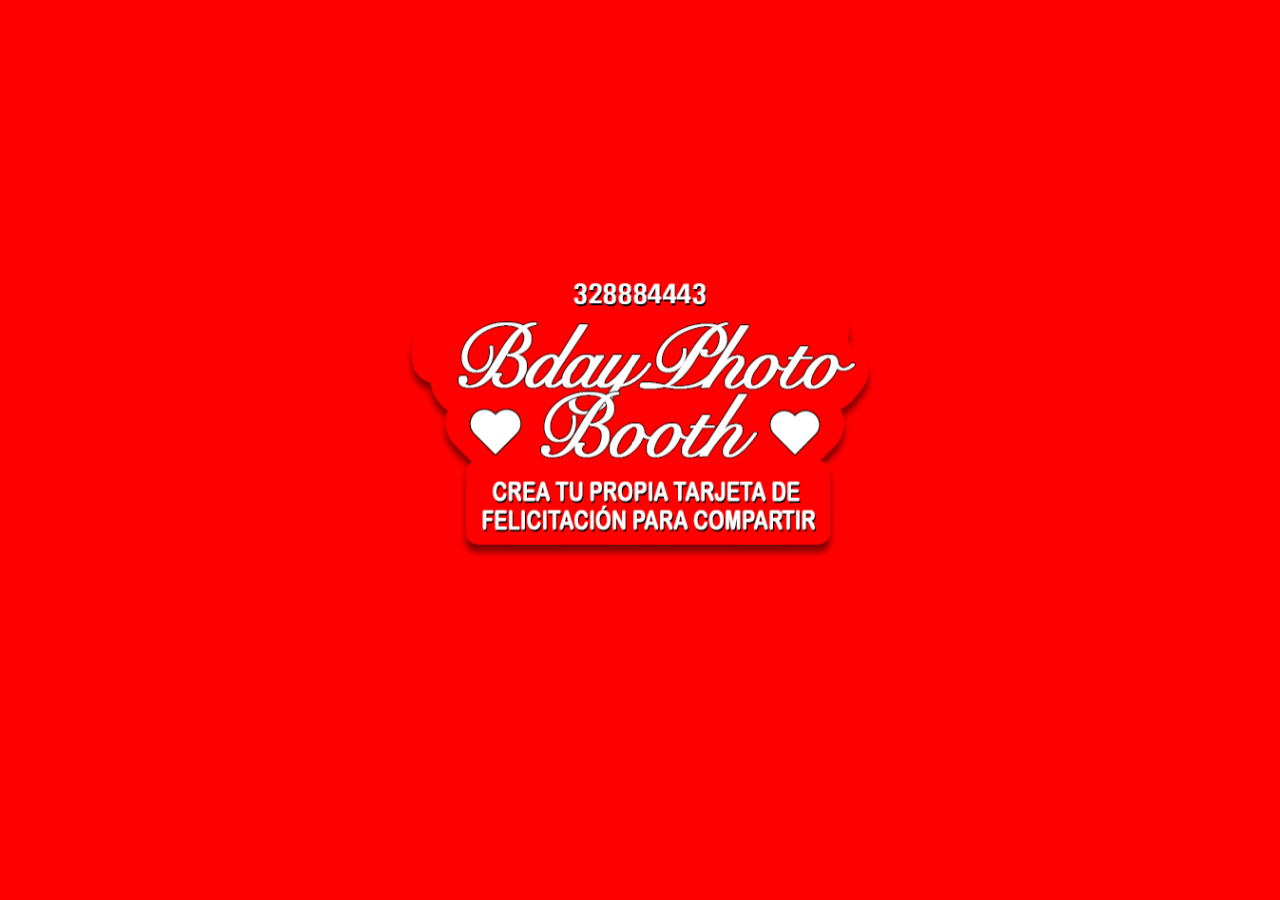
==== commit baf47be1: "updates" ====
--- a/index.htm
+++ b/index.htm
@@ -547,18 +547,18 @@
   <link rel="apple-touch-icon" sizes="384x384" href="icons/icon-384x384.png?v=99e7119dbb4929359d0878a617bb1190">
   <link rel="apple-touch-icon" sizes="512x512" href="icons/icon-512x512.png?v=99e7119dbb4929359d0878a617bb1190">
   <link rel="sitemap" type="application/xml" href="sitemap.xml">
-  <title data-react-helmet="true">Make your own Balenciaga Valentine</title>
+  <title data-react-helmet="true">LUXXS HBD Card</title>
   <meta data-react-helmet="true" http-equiv="X-UA-Compatible" content="IE=edge">
   <meta data-react-helmet="true" name="viewport" content="initial-scale=1.0, width=device-width">
   <meta data-react-helmet="true" name="mobile-web-app-capable" content="yes">
   <meta data-react-helmet="true" name="apple-mobile-web-app-capable" content="yes">
   <meta data-react-helmet="true" name="apple-mobile-web-app-status-bar-style" content="default">
-  <meta data-react-helmet="true" property="og:title" content="Make your own Balenciaga Valentine">
+  <meta data-react-helmet="true" property="og:title" content="LUXXS HBD Card">
   <meta data-react-helmet="true" name="description" content="">
   <meta data-react-helmet="true" property="og:description" content="">
   <meta data-react-helmet="true" property="og:type" content="website">
   <meta data-react-helmet="true" property="og:url" content="">
-  <meta data-react-helmet="true" name="twitter:title" content="Make your own Balenciaga Valentine">
+  <meta data-react-helmet="true" name="twitter:title" content="LUXXS HBD Card">
   <meta data-react-helmet="true" name="twitter:description" content="">
   <meta data-react-helmet="true" name="twitter:card" content="summary_large_image">
   <script>(function (w, d, s, l, i) { w[l] = w[l] || []; w[l].push({ 'gtm.start': new Date().getTime(), event: 'gtm.js' }); var f = d.getElementsByTagName(s)[0], j = d.createElement(s), dl = l != 'dataLayer' ? '&l=' + l : ''; j.async = true; j.src = 'https://www.googletagmanager.com/gtm.js?id=' + i + dl + ''; f.parentNode.insertBefore(j, f); })(window, document, 'script', 'dataLayer', 'GTM-N643N6R');</script>
@@ -590,7 +590,7 @@
               src="static/images/popupTitle.png" class="styled__PopupImg-sc-1cqcc1v-2 ixeius"><button
               class="styled__ActionButton-i25xzx-0 fjFDlm styled__StartButton-sc-1cqcc1v-3 fFWXBq">LET&#x27;S GET
               STARTED</button>
-            <div class="styled__BottomGradient-sc-1cqcc1v-5 cvEIqL"></div><label
+            <div class="styled__BottomGradient-sc-1cqcc1v-5 cvEIqL"></div><!--<label
               class="styled__Disclaimer-sc-1cqcc1v-4 jDCoSO">
               <div class="Checkbox__CheckboxContainer-sc-1llawff-0 ekBmhs"><input type="checkbox"
                   class="Checkbox__HiddenCheckbox-sc-1llawff-2 dSDftf" checked>
@@ -600,9 +600,9 @@
                   </svg></div>
               </div>
               <p>I agree that 328884443 collects and uses my personal information.
-                <!-- --> <a class="styled__LinkGatsby-sc-1336hme-1 dRXAyX" href="disclaimer.html">More information</a>
+                  <a class="styled__LinkGatsby-sc-1336hme-1 dRXAyX" href="disclaimer.html">More information</a>
               </p>
-            </label>
+            </label>-->
             <div class="styled__Overlay-sc-1cqcc1v-6 beRrUT"></div>
           </div>
           <div class="styled__PageTransition-sc-1e3jqid-1 itmqwj"></div>
